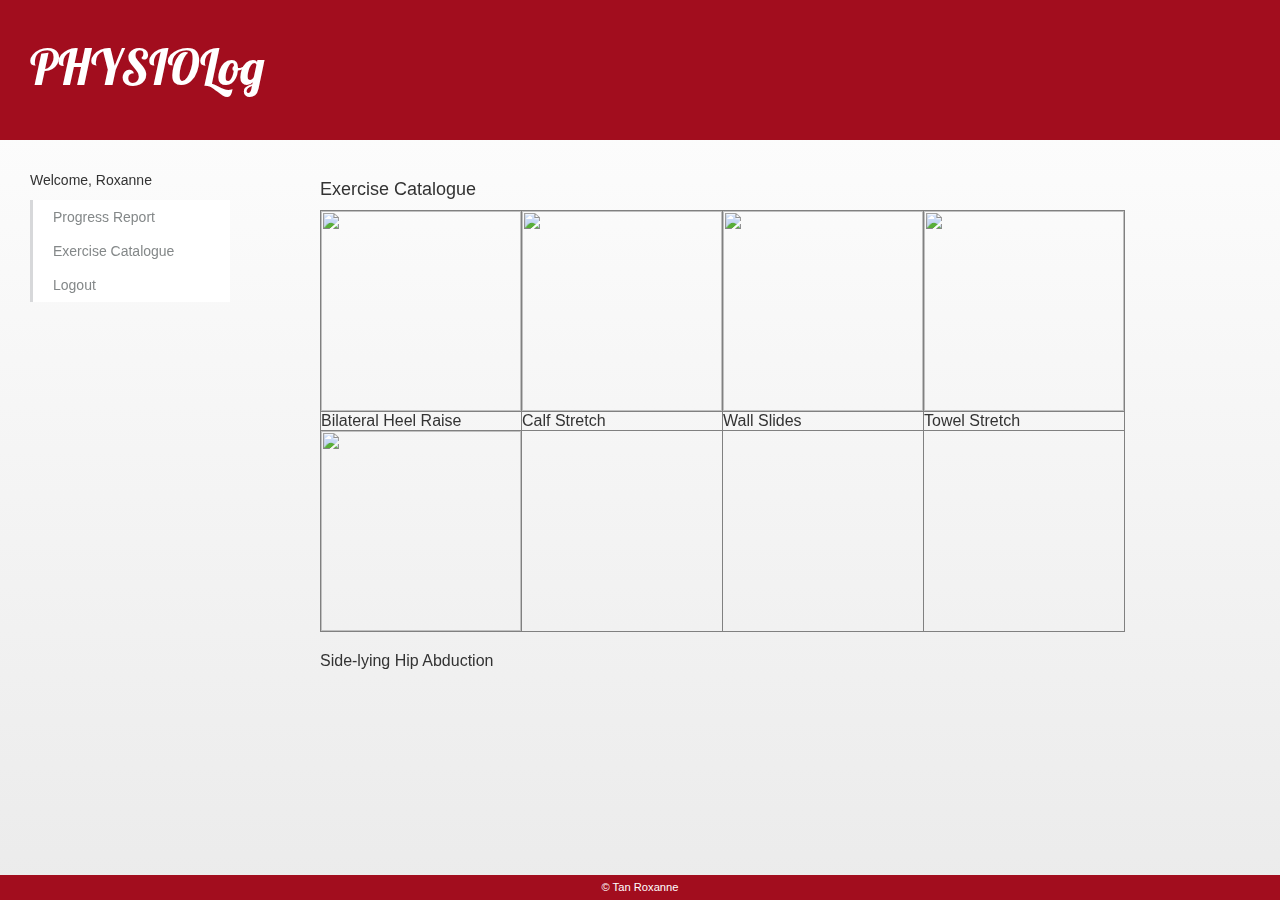
==== exerciseCatalogue.html @ e3c85e50 "Format exerciseCatalogue.html" ====
<html>
  <head>
    <title>Exercise Catalogue</title>
    <link rel="stylesheet" href="stylesheets/stylesheet.css" type="text/css"/>
    <link rel="stylesheet" href="stylesheets/flyoutMenu.css" type="text/css"/>
    <link rel="stylesheet" href="stylesheets/grid.css" type="text/css"/>
    <link href='http://fonts.googleapis.com/css?family=Lobster' rel='stylesheet' type='text/css'>
    <link rel="stylesheet" href="//netdna.bootstrapcdn.com/bootstrap/3.0.3/css/bootstrap.min.css">
    <meta name="viewport" content="width=device-width, initial-scale=1.0" charset="utf-8">
    <style>  
      .span12 h1{color:#FE6E4C; font-weight: bold; padding: 5px;}  
      h3 {margin: 10px 0 10px 0;}  
    </style>
  </head>
  <body>
    <!--banner-->
    <div class="banner">
      <h1 class="logoInverse">PHYSIOLog</h1>
    </div>
    <div class="sidebar">
      <p>Welcome, Roxanne</p>
      <div id='cssmenu'>
      <ul>
         <li class='active'><a href='progressReport.html'><span>Progress Report</span></a></li>
         <li class='active'><a href='exerciseCatalogue.html'><span>Exercise Catalogue</span></a></li>
         <!--<li class='has-sub'><a href='#'><span>Products</span></a>
            <ul>
               <li class='has-sub'><a href='#'><span>Product 1</span></a>
                  <ul>
                     <li><a href='#'><span>Sub Item</span></a></li>
                     <li class='last'><a href='#'><span>Sub Item</span></a></li>
                  </ul>
               </li>
               <li class='has-sub'><a href='#'><span>Product 2</span></a>
                  <ul>
                     <li><a href='#'><span>Sub Item</span></a></li>
                     <li class='last'><a href='#'><span>Sub Item</span></a></li>
                  </ul>
               </li>
            </ul>
         </li>
         <li><a href='#'><span>About</span></a></li>-->
         <li class='last'><a href='login.html'><span>Logout</span></a></li>
      </ul>
      </div>
    </div>
    <!--mainContent-->
    <div class="mainContent">
      <h4>Exercise Catalogue</h4>
      <table border=1 border-color="grey">
        <tr>
          <td><img src="https://dl.dropboxusercontent.com/u/108437118/PHYSIOLog/Bilateral%20Heel%20Raise.jpg"  width="200" height="200"/></td>
          <td><img src="https://dl.dropboxusercontent.com/u/108437118/PHYSIOLog/Calf%20Stretch.jpg" width="200" height="200"/></td>
          <td><img src="https://dl.dropboxusercontent.com/u/108437118/PHYSIOLog/Wall%20Slides.jpg" width="200" height="200"/></td>
          <td><img src="https://dl.dropboxusercontent.com/u/108437118/PHYSIOLog/Towel%20Stretch.jpg" width="200" height="200"/></td>
        </tr>
        <tr>
          <td>Bilateral Heel Raise</td>
          <td>Calf Stretch</td>
          <td>Wall Slides</td>
          <td>Towel Stretch</td>
        </tr>
        <tr>
          <td><img src="https://dl.dropboxusercontent.com/u/108437118/PHYSIOLog/Side-lying%20Hip%20Abduction.jpg" width="200" height="200"/></td>
          <td></td>
          <td></td>
          <td></td>
        </tr>
      </table><br>
      <table>
        <tr>
          <td>Side-lying Hip Abduction</td>
          <td></td>
          <td></td>
          <td></td>
        </tr>
      </table>  
    </div>
    <!--footer-->
    <div class="footer footerContent">&copy Tan Roxanne</div>
  </body>
</html>
---- stylesheets/stylesheet.css ----
body{
    background-image: -moz-linear-gradient(top, #ffffff, #ebebeb);
    background-image: -ms-linear-gradient(top, #ffffff, #ebebeb);
    background-image: -webkit-linear-gradient(top, #ffffff, #ebebeb);
    background-image: linear-gradient(top, #ffffff, #ebebeb);
    font-size:87.5%; /*Base font size is 14px*/
    font-family: Cambria, Georgia, serif;
    line-height:1.5;
    text-align:left;
    overflow-x: hidden;
}

.body{
    /*
    background-image: url(bg.png);
    color:#000000;
    */
    font-size:87.5%; /*Base font size is 14px*/
    font-family: Cambria, Georgia, serif;
    line-height:1.5;
    text-align:left;
    margin:0;
}	

.logo {
  font-size:350%;
  font-family: 'Lobster', cursive;
  color: #A20D1E;
}

.logoInverse {
  font-size:350%;
  font-family: 'Lobster', cursive;
  color: white;
  padding: 20px 0 30px 30px;
}

.container {
  margin: 80px auto;
  width: 640px;
}

.login {
  position: relative;
  margin: 0 auto;
  padding: 20px;
  width: 310px;
  height: 160px;
  background: white;
  border-radius: 3px;
}

input {
  font-family: Cambria, Georgia, serif;
  font-size: 14px;
}
  
input[type=text], input[type=password] {
  margin: 5px;
  padding: 0 10px;
  width: 300px;
  height: 34px;
  color: #404040;
  background: white;
  border: 1px solid;
  border-color: #FFE2DF #F6B1C3 #F6B1C3 #FFE2DF;
  border-radius: 2px;
  outline: 5px solid #FFE2DF;
}

input[type=submit] {
  float: right;
  padding: 0 18px;
  height: 29px;
  font-weight: bold;
  color: #A20D1E;
  background: #FFE2DF;
  border: 1px solid;
  border-color: #FFE2DF #F6B1C3 #F6B1C3 #FFE2DF;
  outline: 0;
}

.banner{
  position: absolute;
  left: 0px;
  top: 0px;
  width: 100%;
  height: 140px;
  background-color: #A20D1E;
}

.sidebar{
  position:relative;
  top: 150px;
  padding: 20px 0 0 30px;
  width: 25%;
  float: left;
}

.mainContent{
  position: relative;
  top: 150px;
  width:75%;
  float:right;
  padding: 20px 0 0 0;
}

.footer{
  position:fixed;
  left:0px;
  bottom:0px;
  width:100%;
  height:25px;
  line-height:25px;
  text-align:center;
}

.footerContent{
  display:block;
  float: left;
  width: 100%;
  height: 25px;
  margin:0;
  padding:0;
  line-height:25px;
  color:#ffffff;
  font-size: 80%;
  background-color: #A20D1E;
}
---- stylesheets/flyoutMenu.css ----
/* Starter CSS for Flyout Menu */
#cssmenu,
#cssmenu ul,
#cssmenu ul li,
#cssmenu ul ul {
  list-style: none;
  margin: 0;
  padding: 0;
  border: 0;
}
#cssmenu ul {
  position: relative;
  z-index: 597;
  float: left;
}
#cssmenu ul li {
  float: left;
  min-height: 1px;
  line-height: 1em;
  vertical-align: middle;
}
#cssmenu ul li.hover,
#cssmenu ul li:hover {
  position: relative;
  z-index: 599;
  cursor: default;
}
#cssmenu ul ul {
  margin-top: 1px;
  visibility: hidden;
  position: absolute;
  top: 1px;
  left: 99%;
  z-index: 598;
  width: 100%;
}
#cssmenu ul ul li {
  float: none;
}
#cssmenu ul ul ul {
  top: 1px;
  left: 99%;
}
#cssmenu ul li:hover > ul {
  visibility: visible;
}
#cssmenu ul li {
  float: none;
}
#cssmenu ul ul li {
  font-weight: normal;
}
/* Custom CSS Styles */
#cssmenu {
  width: 200px;
}
#cssmenu ul a,
#cssmenu ul a:link,
#cssmenu ul a:visited {
  display: block;
  color: #848889;
  text-decoration: none;
  font-weight: 300;
}
#cssmenu > ul {
  float: none;
}
#cssmenu ul {
  background: #fff;
}
#cssmenu > ul > li {
  border-left: 3px solid #d7d8da;
}
#cssmenu > ul > li > a {
  padding: 10px 20px;
}
#cssmenu > ul > li:hover {
  border-left: 3px solid #a20d1e;
}
#cssmenu ul li:hover > a {
  color: #a20d1e;
}
#cssmenu > ul > li:hover {
  background: #f6f6f6;
}
/* Sub Menu */
#cssmenu ul ul a:link,
#cssmenu ul ul a:visited {
  font-weight: 400;
  font-size: 14px;
}
#cssmenu ul ul {
  width: 180px;
  background: none;
  border-left: 20px solid transparent;
}
#cssmenu ul ul a {
  padding: 8px 0;
  border-bottom: 1px solid #eeeeee;
}
#cssmenu ul ul li {
  padding: 0 20px;
  background: #fff;
}
#cssmenu ul ul li:last-child {
  border-bottom: 3px solid #d7d8da;
  padding-bottom: 10px;
}
#cssmenu ul ul li:first-child {
  padding-top: 10px;
}
#cssmenu ul ul li:last-child > a {
  border-bottom: none;
}
#cssmenu ul ul li:first-child:after {
  content: '';
  display: block;
  width: 0;
  height: 0;
  position: absolute;
  left: -20px;
  top: 13px;
  border-left: 10px solid transparent;
  border-right: 10px solid #fff;
  border-bottom: 10px solid transparent;
  border-top: 10px solid transparent;
}
---- stylesheets/grid.css ----
/* Base settings */

*{
	margin: 0;
	padding: 0;
	-webkit-box-sizing: border-box !important;
	   -moz-box-sizing: border-box !important;
	        box-sizing: border-box !important;
 -webkit-backface-visibility: hidden;
}
/*.preload * {
  -webkit-transition: none !important;
  -moz-transition: none !important;
  -ms-transition: none !important;
  -o-transition: none !important;
}*/

.item{
  background-repeat: no-repeat;
	width:200px;
	height:200px;
	-webkit-background-size: 100%;
	     -o-background-size: 100%;
	        background-size: 100%;
	position: relative;
	top:0;
	left:0;
	z-index:5;
	overflow: hidden;
	-webkit-border-radius: 3px;
	        border-radius: 3px;
	-webkit-box-shadow: 0 1px 5px rgba(0,0,0,0.3);
	        box-shadow: 0 1px 5px rgba(0,0,0,0.3);
}

.item-content{
	position: absolute;
	width:100%;
	bottom: 0;
	-webkit-transform: translate(0,100%);
	   -moz-transform: translate(0,100%);
	    -ms-transform: translate(0,100%);
	     -o-transform: translate(0,100%);
	        transform: translate(0,100%);
	
	-webkit-transition: all 0.3s ease-in-out;
	   -moz-transition: all 0.3s ease-in-out;
	    -ms-transition: all 0.3s ease-in-out;
	     -o-transition: all 0.3s ease-in-out;
	        transition: all 0.3s ease-in-out;
}

.item-top-content{
	position: relative;
}
.item-top-content-inner{
	position: absolute;
	bottom: 0;
	padding:10px 15px 10px 15px;
	background: rgba(255,255,255,.85);
	width:100%;
}

/* content */

.item-product{
	width:70%;
	float:left;
}

.subdescription{
	font-family: 'helvetica neue';
	font-size:0.8em;
	font-weight:400;
	color:#7d7d7d;
}
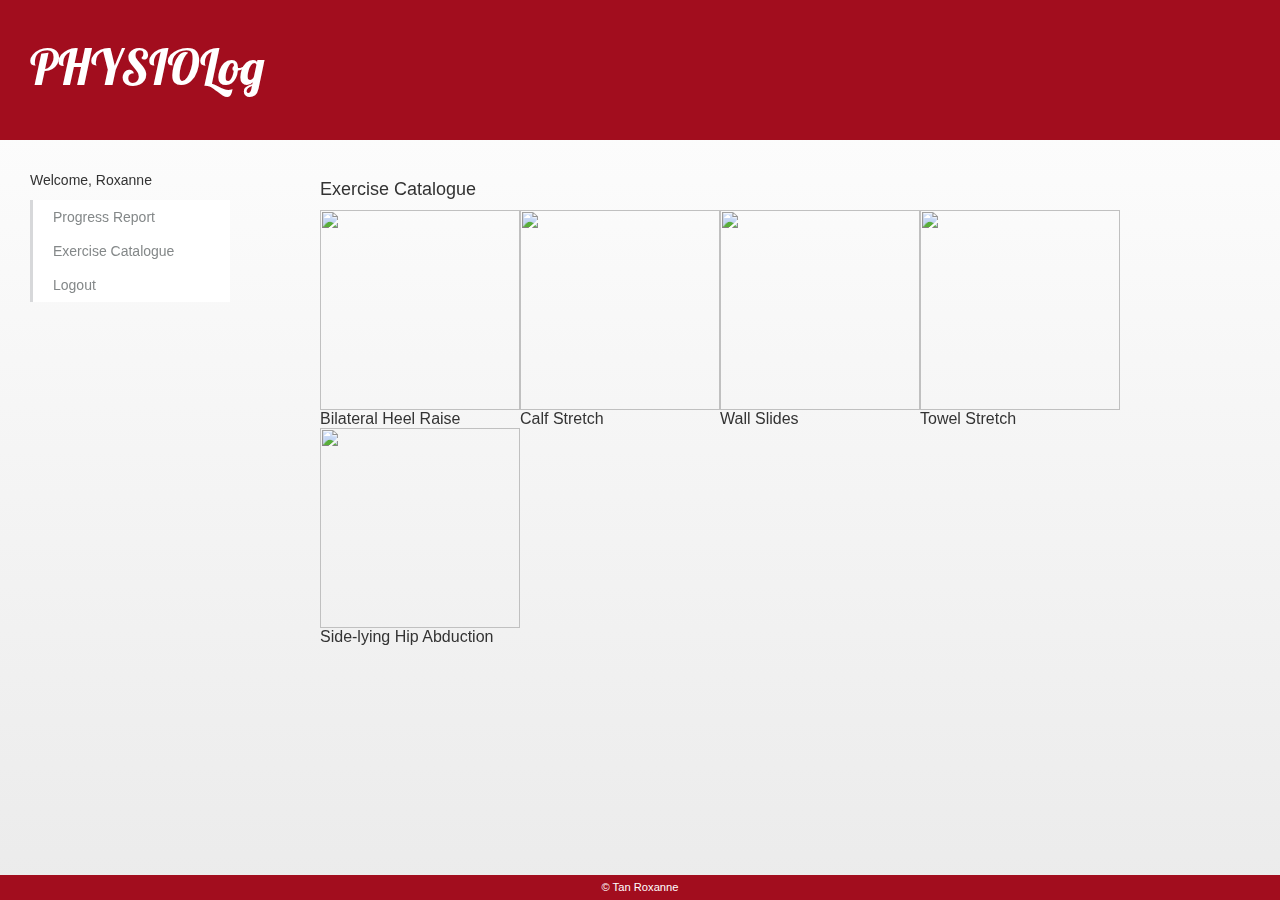
==== commit 8fdd4bb4: "Format exerciseCatalogue.html" ====
--- a/exerciseCatalogue.html
+++ b/exerciseCatalogue.html
@@ -47,7 +47,7 @@
     <!--mainContent-->
     <div class="mainContent">
       <h4>Exercise Catalogue</h4>
-      <table border=1 border-color="grey">
+      <table>
         <tr>
           <td><img src="https://dl.dropboxusercontent.com/u/108437118/PHYSIOLog/Bilateral%20Heel%20Raise.jpg"  width="200" height="200"/></td>
           <td><img src="https://dl.dropboxusercontent.com/u/108437118/PHYSIOLog/Calf%20Stretch.jpg" width="200" height="200"/></td>
@@ -66,8 +66,6 @@
           <td></td>
           <td></td>
         </tr>
-      </table><br>
-      <table>
         <tr>
           <td>Side-lying Hip Abduction</td>
           <td></td>
--- a/stylesheets/stylesheet.css
+++ b/stylesheets/stylesheet.css
@@ -126,4 +126,14 @@
   color:#ffffff;
   font-size: 80%;
   background-color: #A20D1E;
+}
+
+table{
+  border-collapse:separate;
+  border-spacing:10px;
+}
+
+tr .td{
+  border: 1px;
+  border-color: #E5E5E5;
 }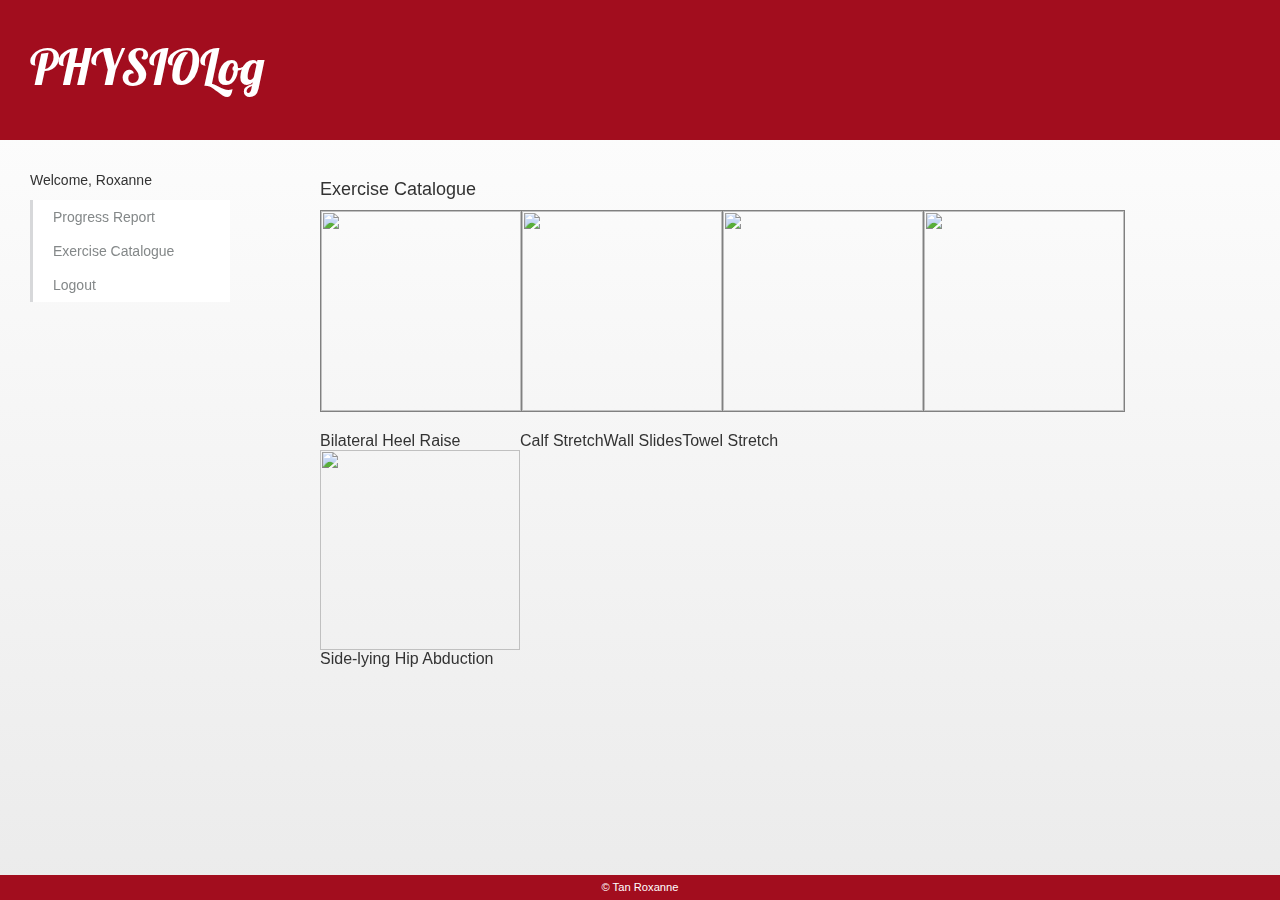
==== commit fcfd834d: "Format exerciseCatalogue.html" ====
--- a/exerciseCatalogue.html
+++ b/exerciseCatalogue.html
@@ -47,13 +47,15 @@
     <!--mainContent-->
     <div class="mainContent">
       <h4>Exercise Catalogue</h4>
-      <table>
+      <table border=1 border-color="E5E5E5">
         <tr>
           <td><img src="https://dl.dropboxusercontent.com/u/108437118/PHYSIOLog/Bilateral%20Heel%20Raise.jpg"  width="200" height="200"/></td>
           <td><img src="https://dl.dropboxusercontent.com/u/108437118/PHYSIOLog/Calf%20Stretch.jpg" width="200" height="200"/></td>
           <td><img src="https://dl.dropboxusercontent.com/u/108437118/PHYSIOLog/Wall%20Slides.jpg" width="200" height="200"/></td>
           <td><img src="https://dl.dropboxusercontent.com/u/108437118/PHYSIOLog/Towel%20Stretch.jpg" width="200" height="200"/></td>
         </tr>
+      </table><br>
+      <table>
         <tr>
           <td>Bilateral Heel Raise</td>
           <td>Calf Stretch</td>
--- a/stylesheets/stylesheet.css
+++ b/stylesheets/stylesheet.css
@@ -128,12 +128,8 @@
   background-color: #A20D1E;
 }
 
-table{
+.table{
   border-collapse:separate;
   border-spacing:10px;
-}
-
-tr .td{
-  border: 1px;
-  border-color: #E5E5E5;
+  font-size: 87.5%;
 }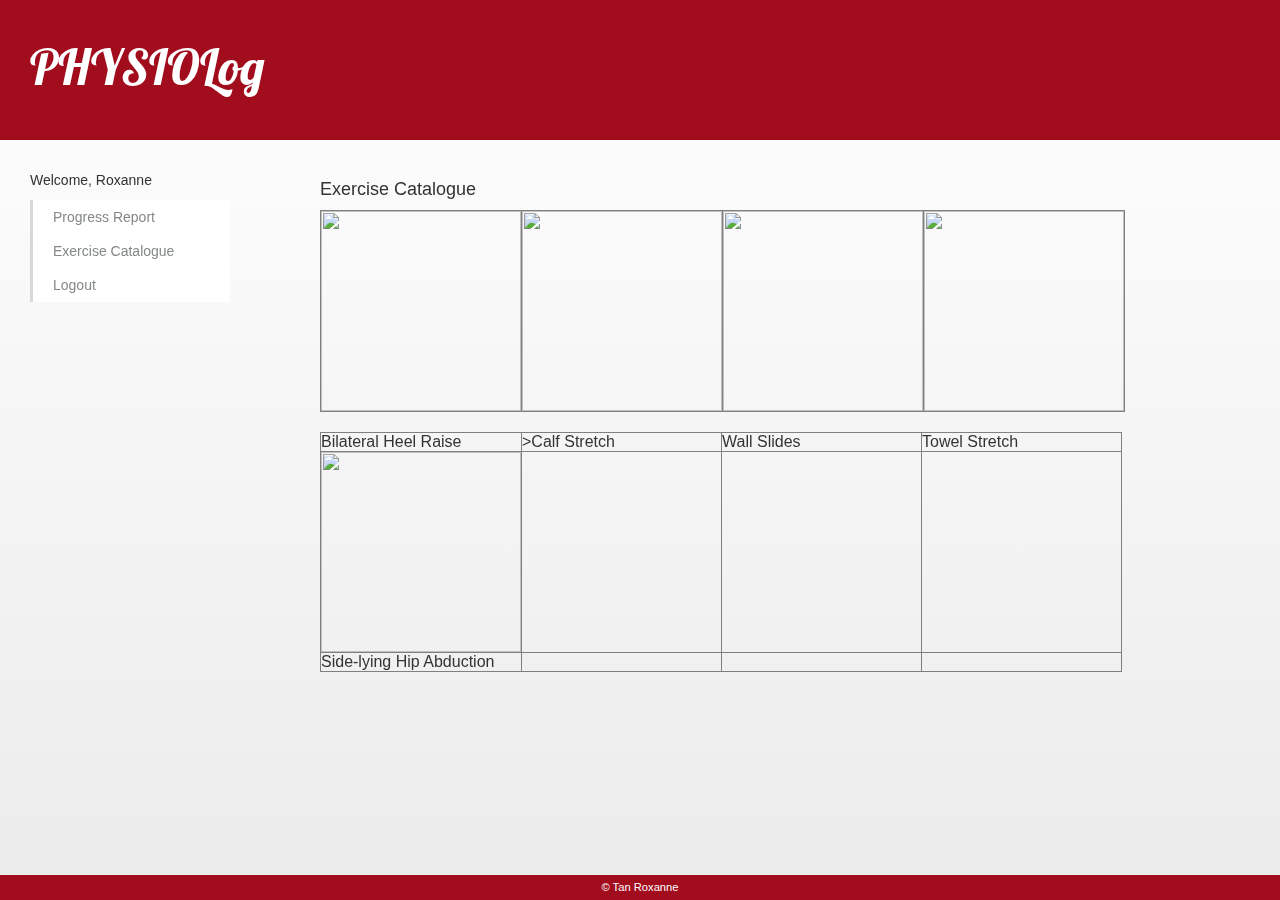
==== commit 7ca646b7: "Format exerciseCatalogue.html" ====
--- a/exerciseCatalogue.html
+++ b/exerciseCatalogue.html
@@ -55,12 +55,12 @@
           <td><img src="https://dl.dropboxusercontent.com/u/108437118/PHYSIOLog/Towel%20Stretch.jpg" width="200" height="200"/></td>
         </tr>
       </table><br>
-      <table>
+      <table border=1 border-color="E5E5E5">
         <tr>
-          <td>Bilateral Heel Raise</td>
-          <td>Calf Stretch</td>
-          <td>Wall Slides</td>
-          <td>Towel Stretch</td>
+          <td width="200px">Bilateral Heel Raise</td>
+          <td width="200px">>Calf Stretch</td>
+          <td width="200px">Wall Slides</td>
+          <td width="200px">Towel Stretch</td>
         </tr>
         <tr>
           <td><img src="https://dl.dropboxusercontent.com/u/108437118/PHYSIOLog/Side-lying%20Hip%20Abduction.jpg" width="200" height="200"/></td>
@@ -69,7 +69,7 @@
           <td></td>
         </tr>
         <tr>
-          <td>Side-lying Hip Abduction</td>
+          <td width="200px">Side-lying Hip Abduction</td>
           <td></td>
           <td></td>
           <td></td>
--- a/stylesheets/stylesheet.css
+++ b/stylesheets/stylesheet.css
@@ -126,10 +126,4 @@
   color:#ffffff;
   font-size: 80%;
   background-color: #A20D1E;
-}
-
-.table{
-  border-collapse:separate;
-  border-spacing:10px;
-  font-size: 87.5%;
 }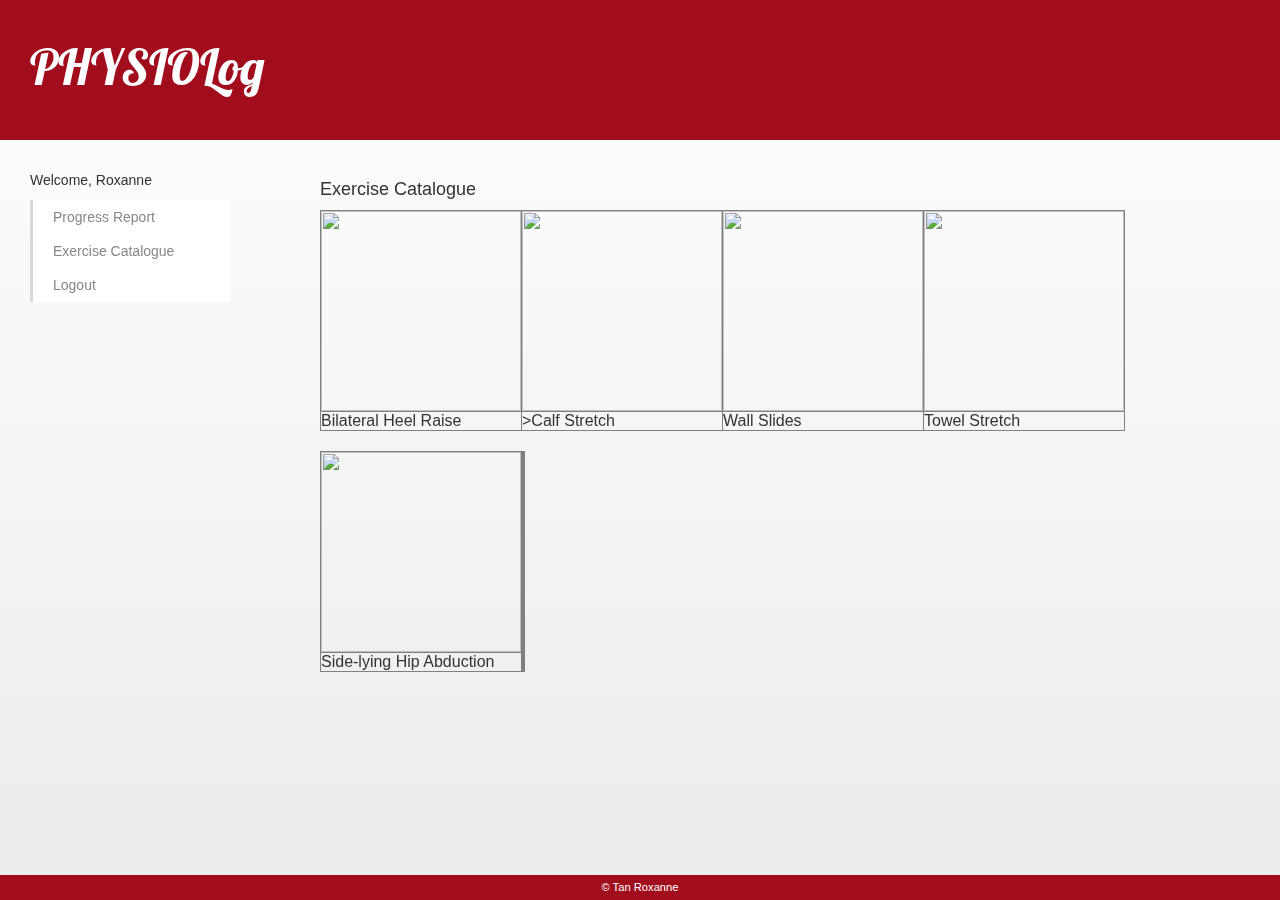
==== commit 633c3306: "Format exerciseCatalogue.html" ====
--- a/exerciseCatalogue.html
+++ b/exerciseCatalogue.html
@@ -54,14 +54,14 @@
           <td><img src="https://dl.dropboxusercontent.com/u/108437118/PHYSIOLog/Wall%20Slides.jpg" width="200" height="200"/></td>
           <td><img src="https://dl.dropboxusercontent.com/u/108437118/PHYSIOLog/Towel%20Stretch.jpg" width="200" height="200"/></td>
         </tr>
-      </table><br>
-      <table border=1 border-color="E5E5E5">
         <tr>
           <td width="200px">Bilateral Heel Raise</td>
           <td width="200px">>Calf Stretch</td>
           <td width="200px">Wall Slides</td>
           <td width="200px">Towel Stretch</td>
         </tr>
+      </table><br>
+      <table border=1 border-color="E5E5E5">
         <tr>
           <td><img src="https://dl.dropboxusercontent.com/u/108437118/PHYSIOLog/Side-lying%20Hip%20Abduction.jpg" width="200" height="200"/></td>
           <td></td>
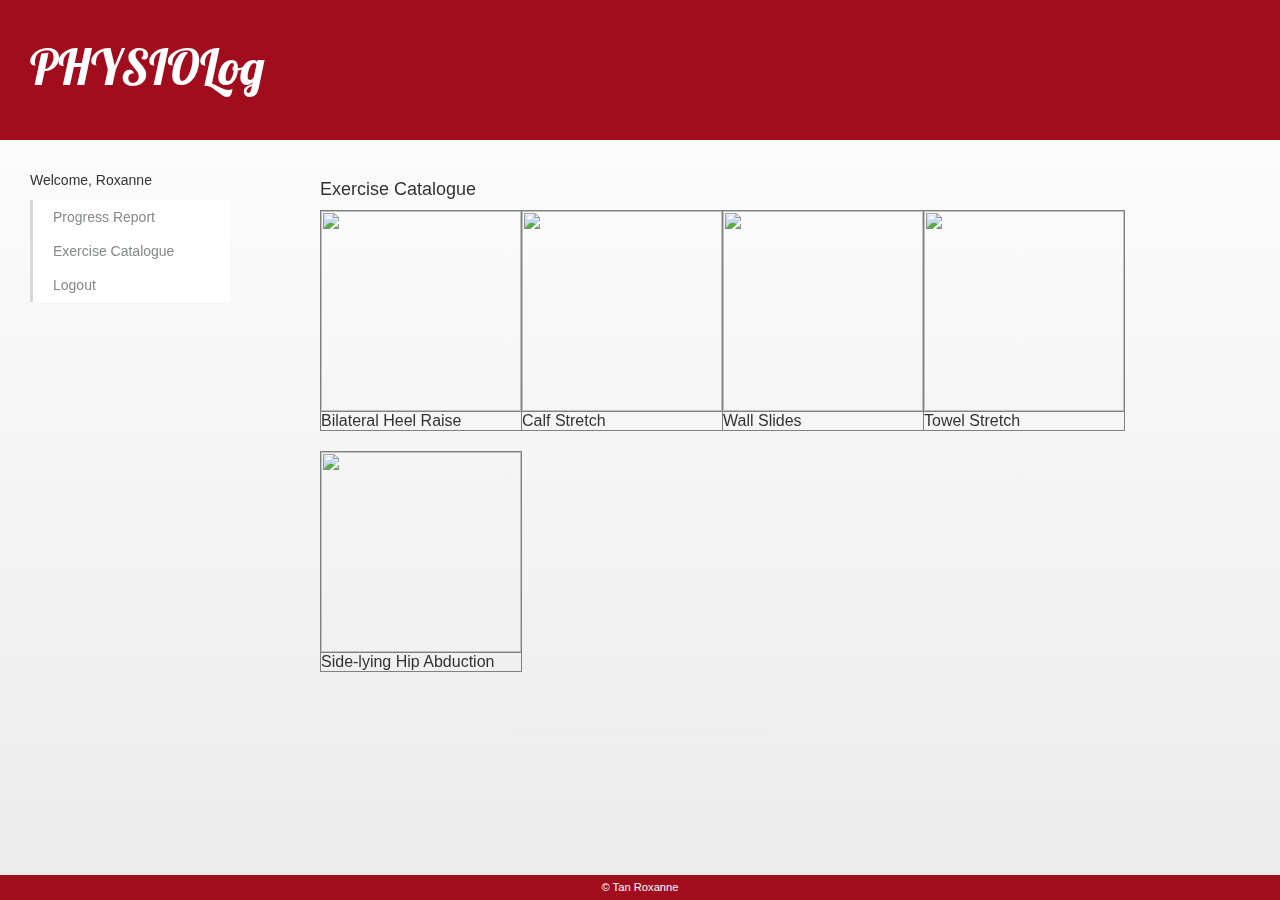
==== commit 7f27f27b: "Format exerciseCatalogue.html" ====
--- a/exerciseCatalogue.html
+++ b/exerciseCatalogue.html
@@ -56,7 +56,7 @@
         </tr>
         <tr>
           <td width="200px">Bilateral Heel Raise</td>
-          <td width="200px">>Calf Stretch</td>
+          <td width="200px">Calf Stretch</td>
           <td width="200px">Wall Slides</td>
           <td width="200px">Towel Stretch</td>
         </tr>
@@ -64,17 +64,11 @@
       <table border=1 border-color="E5E5E5">
         <tr>
           <td><img src="https://dl.dropboxusercontent.com/u/108437118/PHYSIOLog/Side-lying%20Hip%20Abduction.jpg" width="200" height="200"/></td>
-          <td></td>
-          <td></td>
-          <td></td>
         </tr>
         <tr>
           <td width="200px">Side-lying Hip Abduction</td>
-          <td></td>
-          <td></td>
-          <td></td>
         </tr>
-      </table>  
+      </table><br>
     </div>
     <!--footer-->
     <div class="footer footerContent">&copy Tan Roxanne</div>
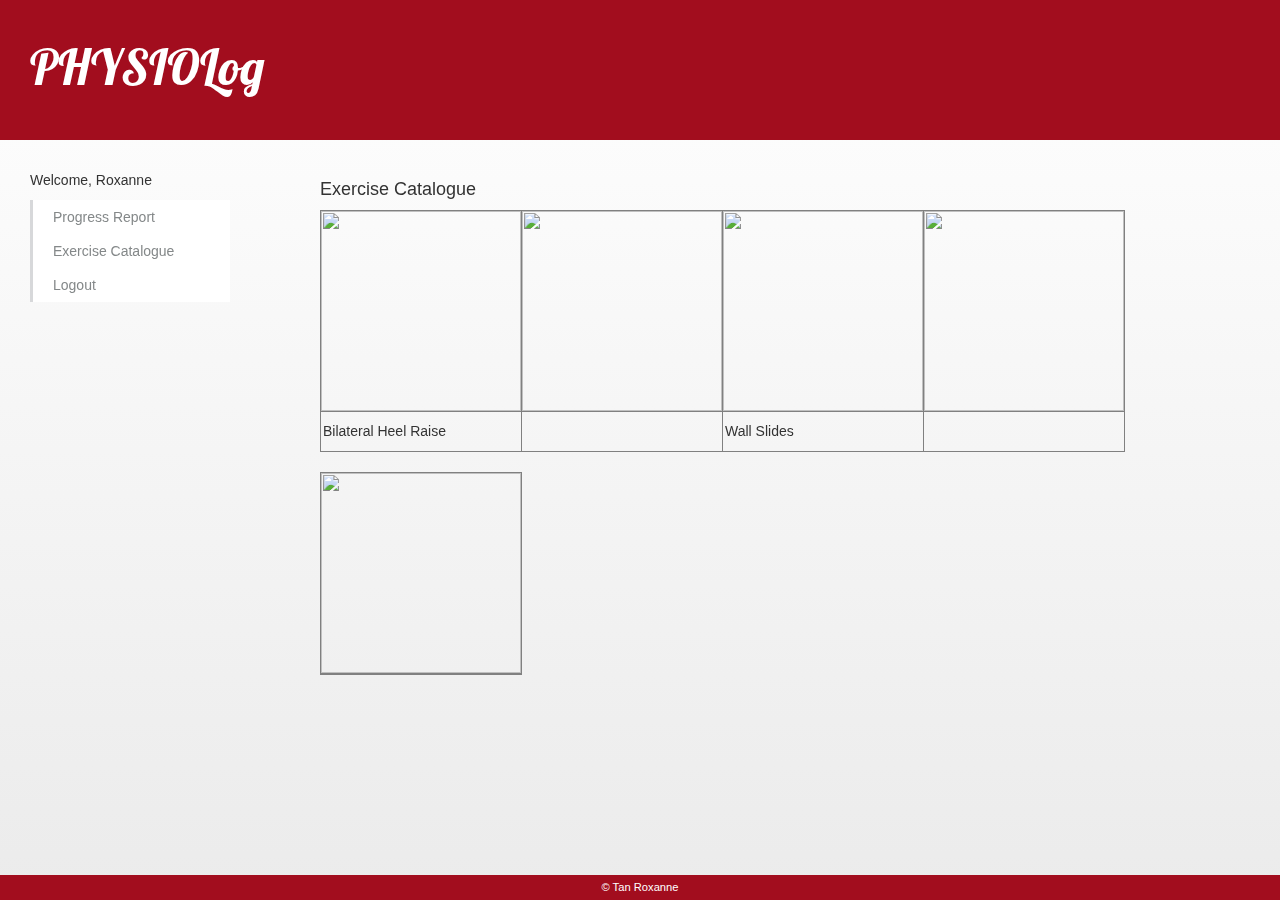
==== commit 79b54fce: "Format exerciseCatalogue.html" ====
--- a/exerciseCatalogue.html
+++ b/exerciseCatalogue.html
@@ -55,10 +55,10 @@
           <td><img src="https://dl.dropboxusercontent.com/u/108437118/PHYSIOLog/Towel%20Stretch.jpg" width="200" height="200"/></td>
         </tr>
         <tr>
-          <td width="200px">Bilateral Heel Raise</td>
-          <td width="200px">Calf Stretch</td>
-          <td width="200px">Wall Slides</td>
-          <td width="200px">Towel Stretch</td>
+          <td width="200px"><h5>Bilateral Heel Raise</h5></td>
+          <td width="200px"><h5Calf Stretch</h5></td>
+          <td width="200px"><h5>Wall Slides</h5></td>
+          <td width="200px"><h5Towel Stretch</h5></td>
         </tr>
       </table><br>
       <table border=1 border-color="E5E5E5">
@@ -66,9 +66,10 @@
           <td><img src="https://dl.dropboxusercontent.com/u/108437118/PHYSIOLog/Side-lying%20Hip%20Abduction.jpg" width="200" height="200"/></td>
         </tr>
         <tr>
-          <td width="200px">Side-lying Hip Abduction</td>
+          <td width="200px"><h5Side-lying Hip Abduction</h5></td>
         </tr>
-      </table><br>
+      </table>
+      <br><br>
     </div>
     <!--footer-->
     <div class="footer footerContent">&copy Tan Roxanne</div>
--- a/stylesheets/stylesheet.css
+++ b/stylesheets/stylesheet.css
@@ -126,4 +126,8 @@
   color:#ffffff;
   font-size: 80%;
   background-color: #A20D1E;
+}
+
+h5{
+  padding: 2px;  
 }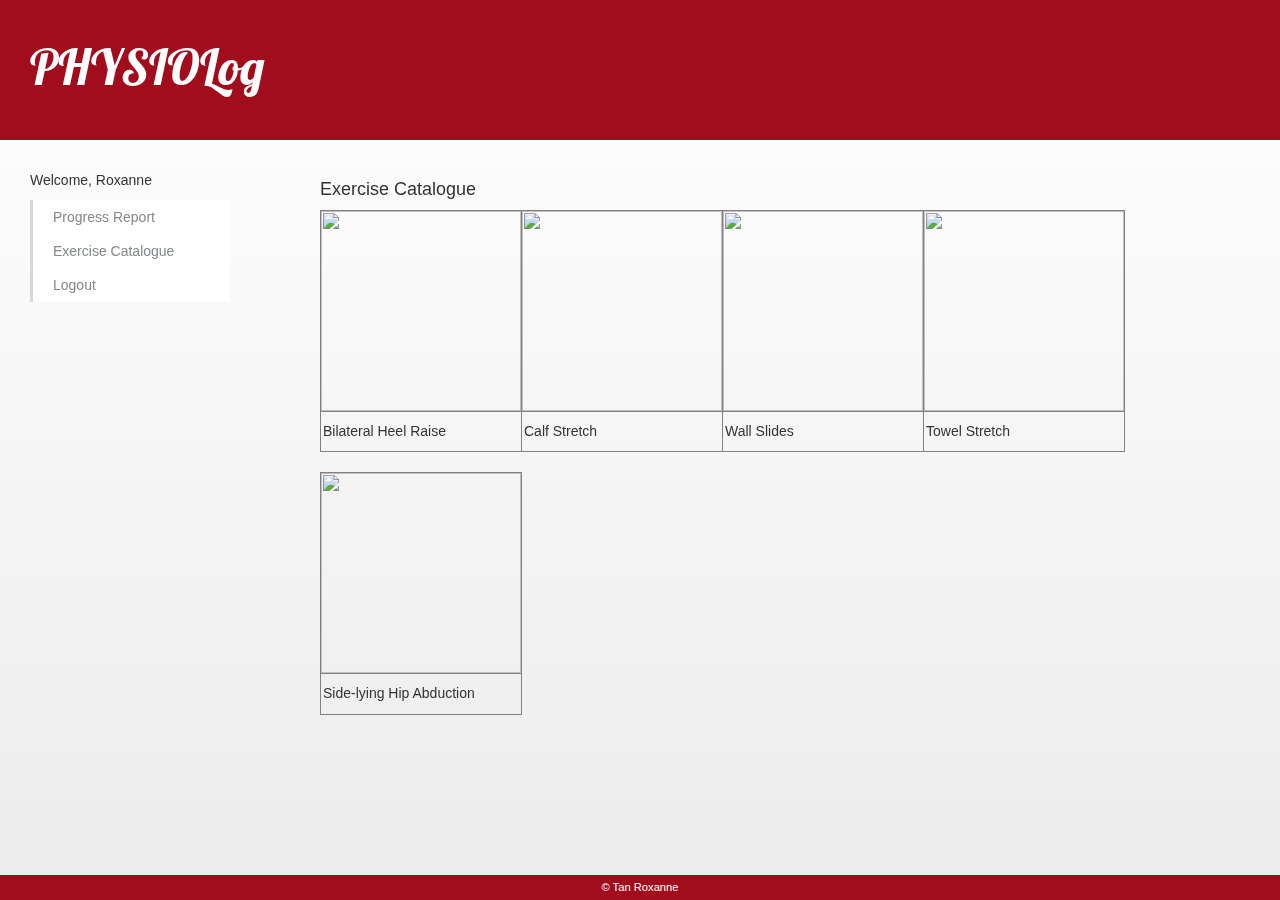
==== commit 7582649e: "Format exerciseCatalogue.html" ====
--- a/exerciseCatalogue.html
+++ b/exerciseCatalogue.html
@@ -56,9 +56,9 @@
         </tr>
         <tr>
           <td width="200px"><h5>Bilateral Heel Raise</h5></td>
-          <td width="200px"><h5Calf Stretch</h5></td>
+          <td width="200px"><h5>Calf Stretch</h5></td>
           <td width="200px"><h5>Wall Slides</h5></td>
-          <td width="200px"><h5Towel Stretch</h5></td>
+          <td width="200px"><h5>Towel Stretch</h5></td>
         </tr>
       </table><br>
       <table border=1 border-color="E5E5E5">
@@ -66,7 +66,7 @@
           <td><img src="https://dl.dropboxusercontent.com/u/108437118/PHYSIOLog/Side-lying%20Hip%20Abduction.jpg" width="200" height="200"/></td>
         </tr>
         <tr>
-          <td width="200px"><h5Side-lying Hip Abduction</h5></td>
+          <td width="200px"><h5>Side-lying Hip Abduction</h5></td>
         </tr>
       </table>
       <br><br>
